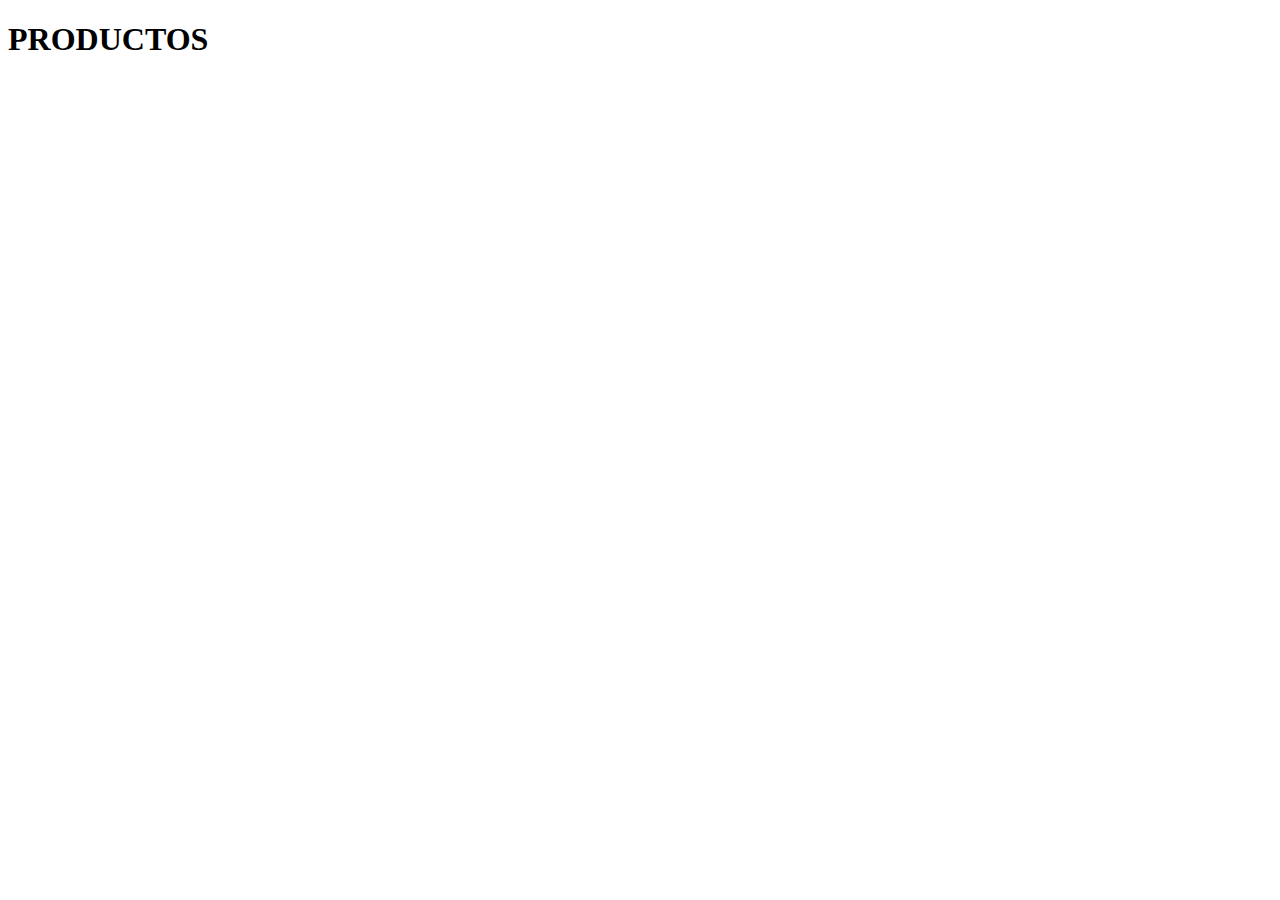
==== Productos.html @ 678a803c "boostrap - tailwind" ====
<!DOCTYPE html>
<html lang="en">
<head>
    <meta charset="UTF-8">
    <meta name="viewport" content="width=device-width, initial-scale=1.0">
    <title>Document</title>
</head>
<body>
    <h1>PRODUCTOS</h1>
</body>
</html>
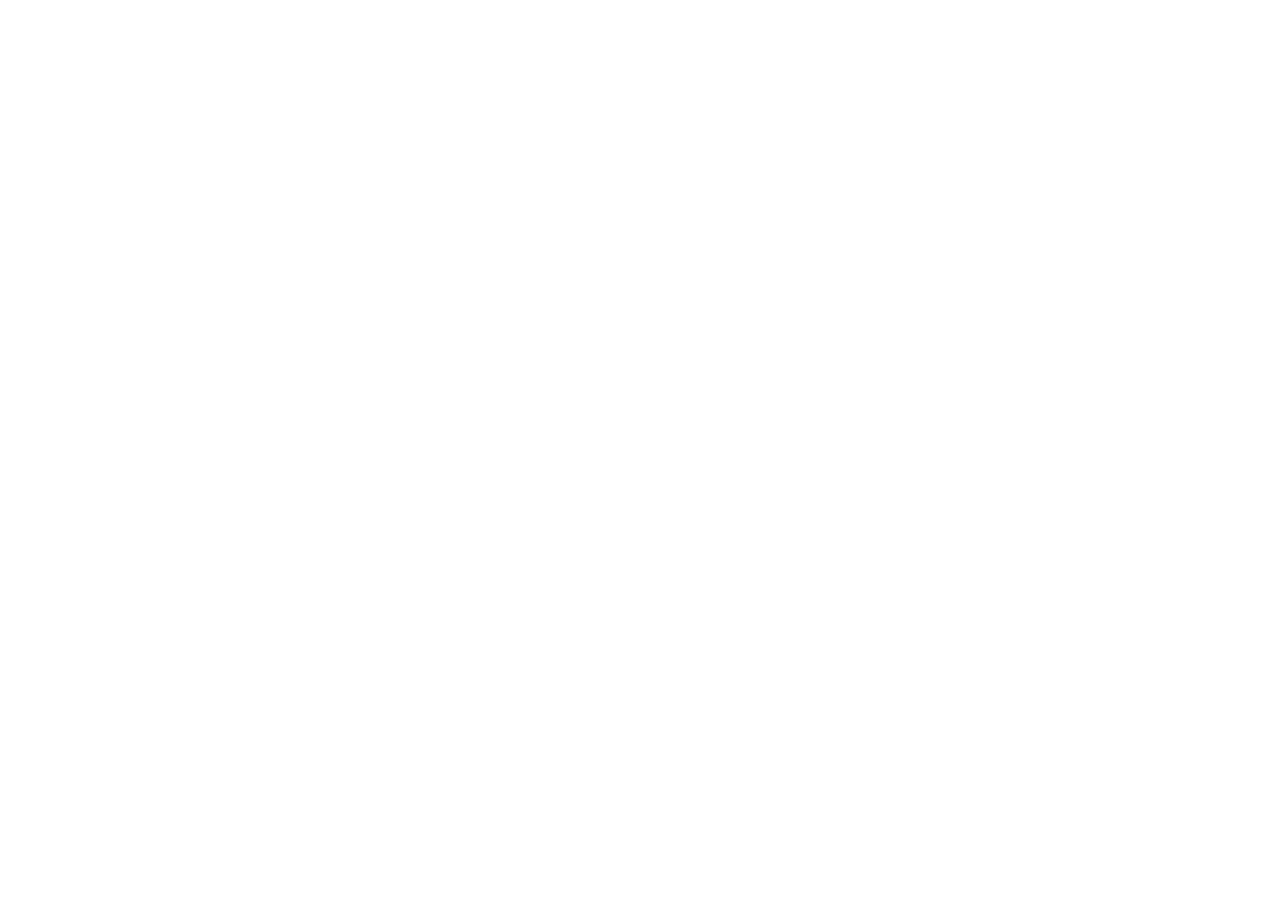
==== commit f371a788: "actualización estilos" ====
--- a/Productos.html
+++ b/Productos.html
@@ -4,8 +4,13 @@
     <meta charset="UTF-8">
     <meta name="viewport" content="width=device-width, initial-scale=1.0">
     <title>Document</title>
+    <link rel="stylesheet" href="https://cdn.jsdelivr.net/npm/bulma@0.9.4/css/bulma.min.css">
 </head>
 <body>
-    <h1>PRODUCTOS</h1>
+    
+
+
+
+    
 </body>
 </html>